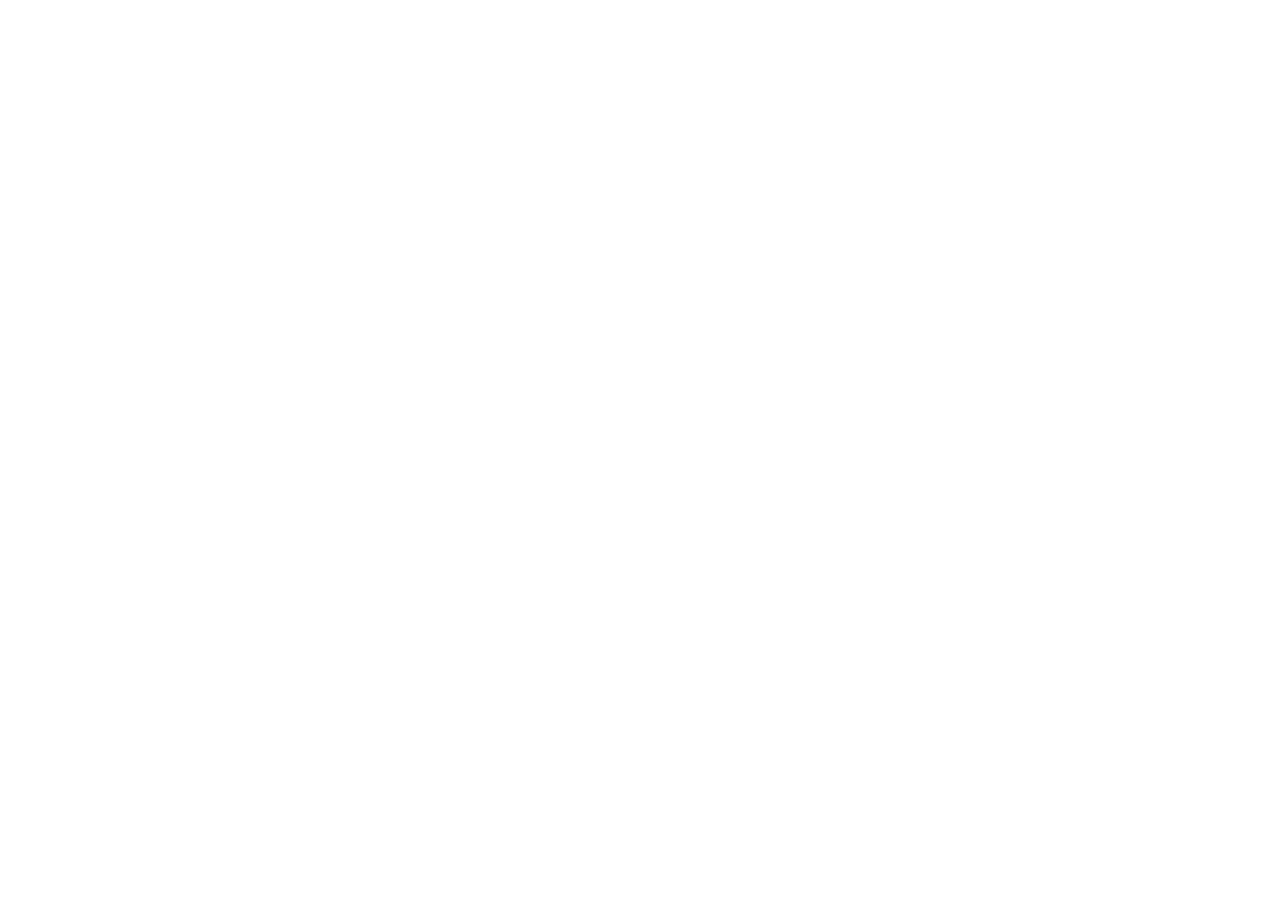
==== index.html @ 089a4535 "Primer Commit Vue.Js" ====
<!DOCTYPE html>
<html lang="es">
<head>
    <meta charset="UTF-8">
    <meta http-equiv="X-UA-Compatible" content="IE=edge">
    <meta name="viewport" content="width=device-width, initial-scale=1.0">
    <title>ncapde vue.js</title>
</head>
<body>
    
</body>
</html>
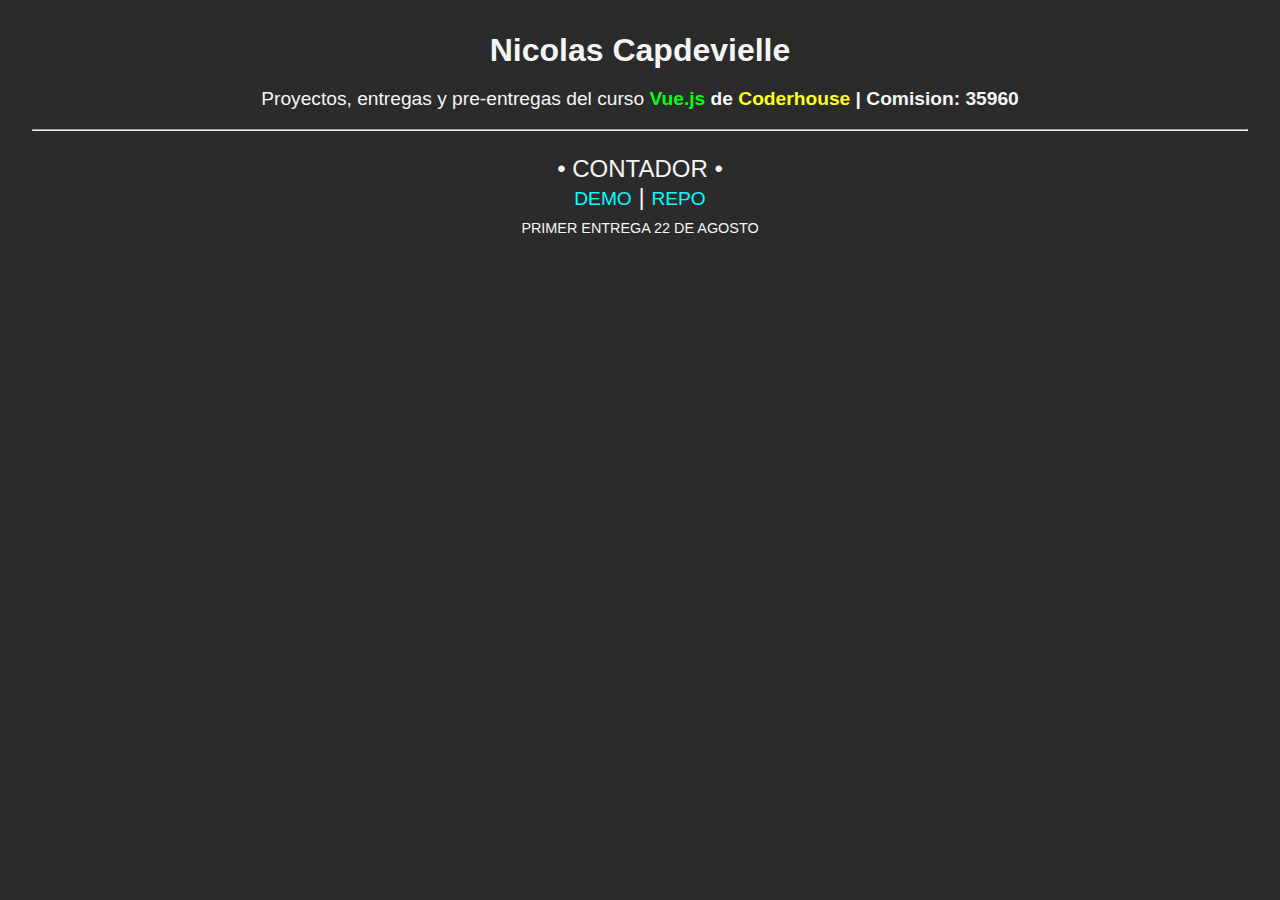
==== commit 1e9f9f82: "Add files via upload" ====
--- a/index.html
+++ b/index.html
@@ -1,12 +1,34 @@
-<!DOCTYPE html>
-<html lang="es">
-<head>
-    <meta charset="UTF-8">
-    <meta http-equiv="X-UA-Compatible" content="IE=edge">
-    <meta name="viewport" content="width=device-width, initial-scale=1.0">
-    <title>ncapde vue.js</title>
-</head>
-<body>
-    
-</body>
+<!DOCTYPE html>
+<html lang="es">
+
+<head>
+  <meta charset="UTF-8">
+  <meta http-equiv="X-UA-Compatible" content="IE=edge">
+  <meta name="viewport" content="width=device-width, initial-scale=1.0">
+  <link rel="stylesheet" href="style.css">
+  <title>Nicolas Capdevielle</title>
+</head>
+
+<body>
+
+  <header>
+
+    <h1>Nicolas Capdevielle</h1>
+
+    <p>
+      Proyectos, entregas y pre-entregas del curso <strong><span style="color: rgb(10, 254, 10)">Vue.js</span> de <span
+          style="color: rgb(255, 255, 26);">Coderhouse</span> | Comision: 35960</strong>
+      <hr>
+    <ul>
+      <li>&bull; CONTADOR &bull;<br><a href="./1-contador/">DEMO</a> | <a href="#">REPO</a><br><small>Primer entrega 22
+          de
+          agosto</small>
+      </li>
+    </ul>
+    </p>
+  </header>
+
+
+</body>
+
 </html>--- a/style.css
+++ b/style.css
@@ -0,0 +1,47 @@
+* {
+  margin: 0;
+  padding: 0;
+}
+
+@import url('https://fonts.googleapis.com/css2?family=Roboto:wght@100;300;400;500&display=swap');
+
+body {
+  color: whitesmoke;
+  background-color: rgb(43, 43, 43);
+  text-align: center;
+  font-family: 'Roboto', sans-serif;
+}
+
+header {
+  padding: 2em;
+}
+
+header p {
+  font-size: 1.2em;
+  margin: 1em 10px;
+}
+
+ul li {
+  padding: 1em;
+  list-style: none;
+  font-size: 1.5em;
+}
+
+ul li a {
+  text-decoration: none;
+  color: cyan;
+  font-size: .8em;
+}
+
+ul li a:hover {
+  text-decoration: none;
+  color: darkcyan;
+  font-size: .8.5em;
+}
+
+ul li small {
+  text-decoration: none;
+  color: whitesmoke;
+  font-size: .6em;
+  text-transform: uppercase;
+}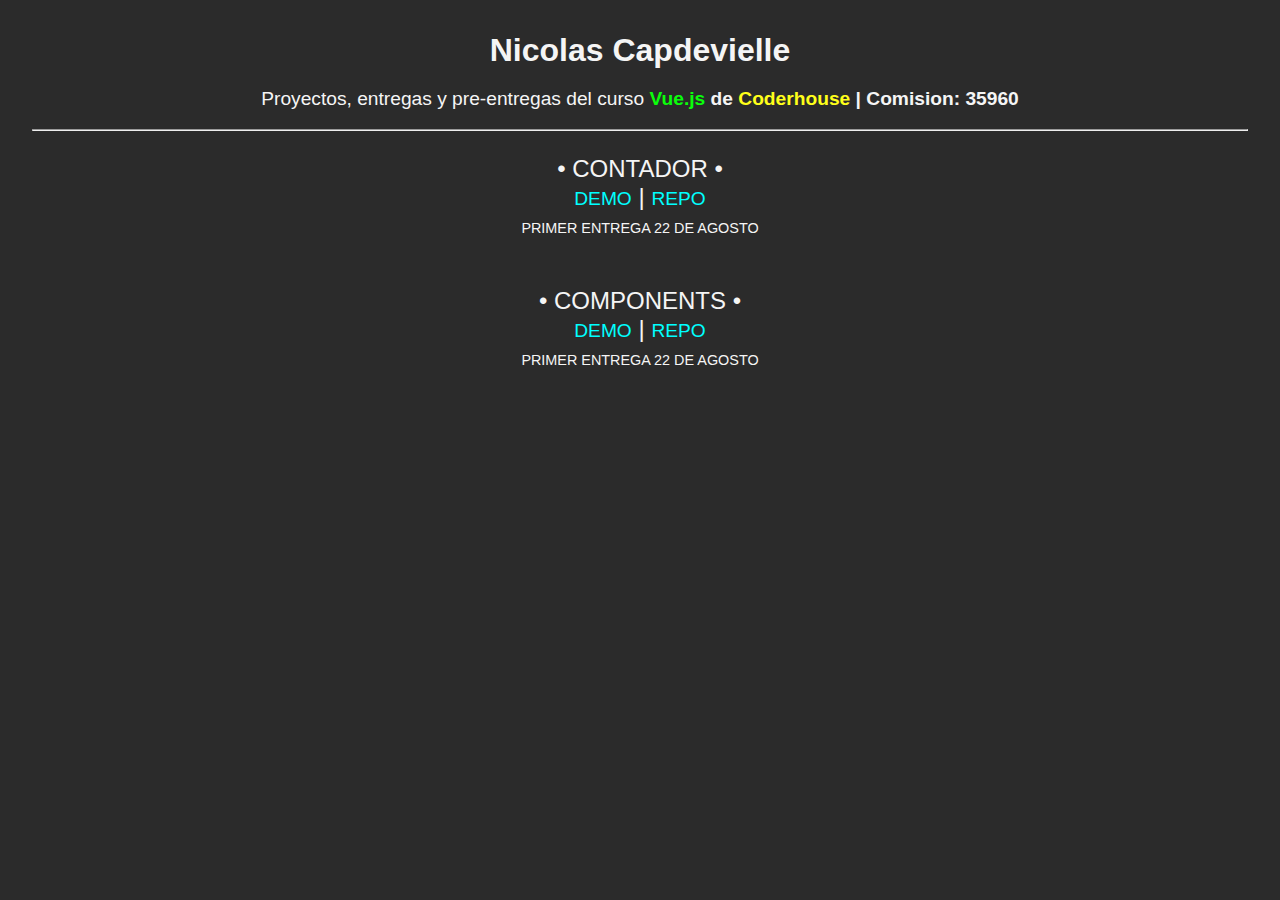
==== commit 980a7fee: "Add files via upload" ====
--- a/index.html
+++ b/index.html
@@ -7,6 +7,9 @@
   <meta name="viewport" content="width=device-width, initial-scale=1.0">
   <link rel="stylesheet" href="style.css">
   <title>Nicolas Capdevielle</title>
+
+
+
 </head>
 
 <body>
@@ -20,7 +23,13 @@
           style="color: rgb(255, 255, 26);">Coderhouse</span> | Comision: 35960</strong>
       <hr>
     <ul>
-      <li>&bull; CONTADOR &bull;<br><a href="./1-contador/">DEMO</a> | <a href="#">REPO</a><br><small>Primer entrega 22
+      <li>&bull; CONTADOR &bull;<br><a href="./1-contador/">DEMO</a> | <a
+          href="https://github.com/nn11kk00/CursoVueJs/tree/master/1-contador">REPO</a><br><small>Primer entrega 22
+          de
+          agosto</small>
+      </li>
+      <li>&bull; COMPONENTS &bull;<br><a href="./2-components/">DEMO</a> | <a
+          href="https://github.com/nn11kk00/CursoVueJs/tree/master/2-components">REPO</a><br><small>Primer entrega 22
           de
           agosto</small>
       </li>
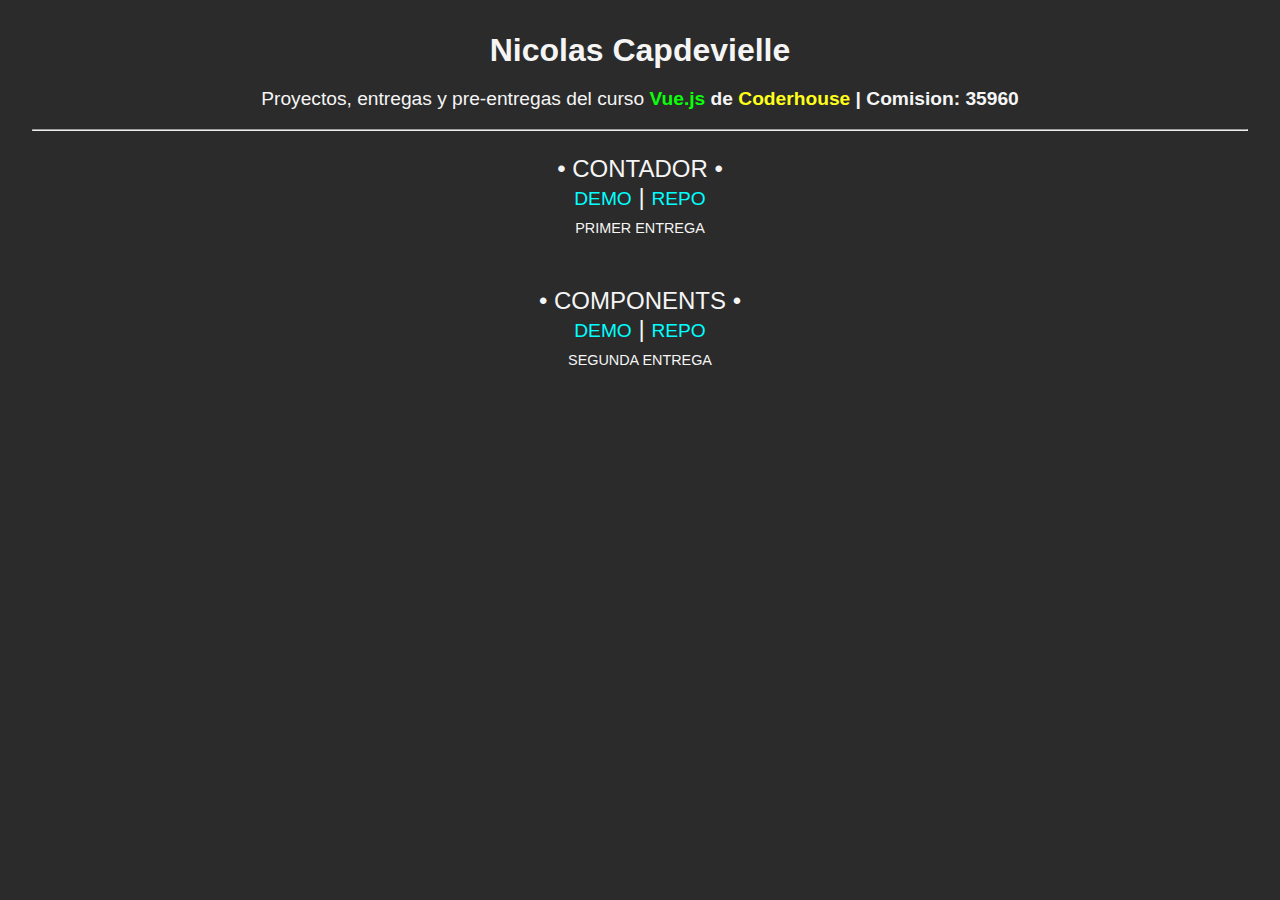
==== commit 9421df6a: "Add files via upload" ====
--- a/index.html
+++ b/index.html
@@ -24,14 +24,11 @@
       <hr>
     <ul>
       <li>&bull; CONTADOR &bull;<br><a href="./1-contador/">DEMO</a> | <a
-          href="https://github.com/nn11kk00/CursoVueJs/tree/master/1-contador">REPO</a><br><small>Primer entrega 22
-          de
-          agosto</small>
+          href="https://github.com/nn11kk00/CursoVueJs/tree/master/1-contador">REPO</a><br><small>Primer entrega</small>
       </li>
       <li>&bull; COMPONENTS &bull;<br><a href="./2-components/">DEMO</a> | <a
-          href="https://github.com/nn11kk00/CursoVueJs/tree/master/2-components">REPO</a><br><small>Primer entrega 22
-          de
-          agosto</small>
+          href="https://github.com/nn11kk00/CursoVueJs/tree/master/2-components">REPO</a><br><small>Segunda
+          entrega</small>
       </li>
     </ul>
     </p>
